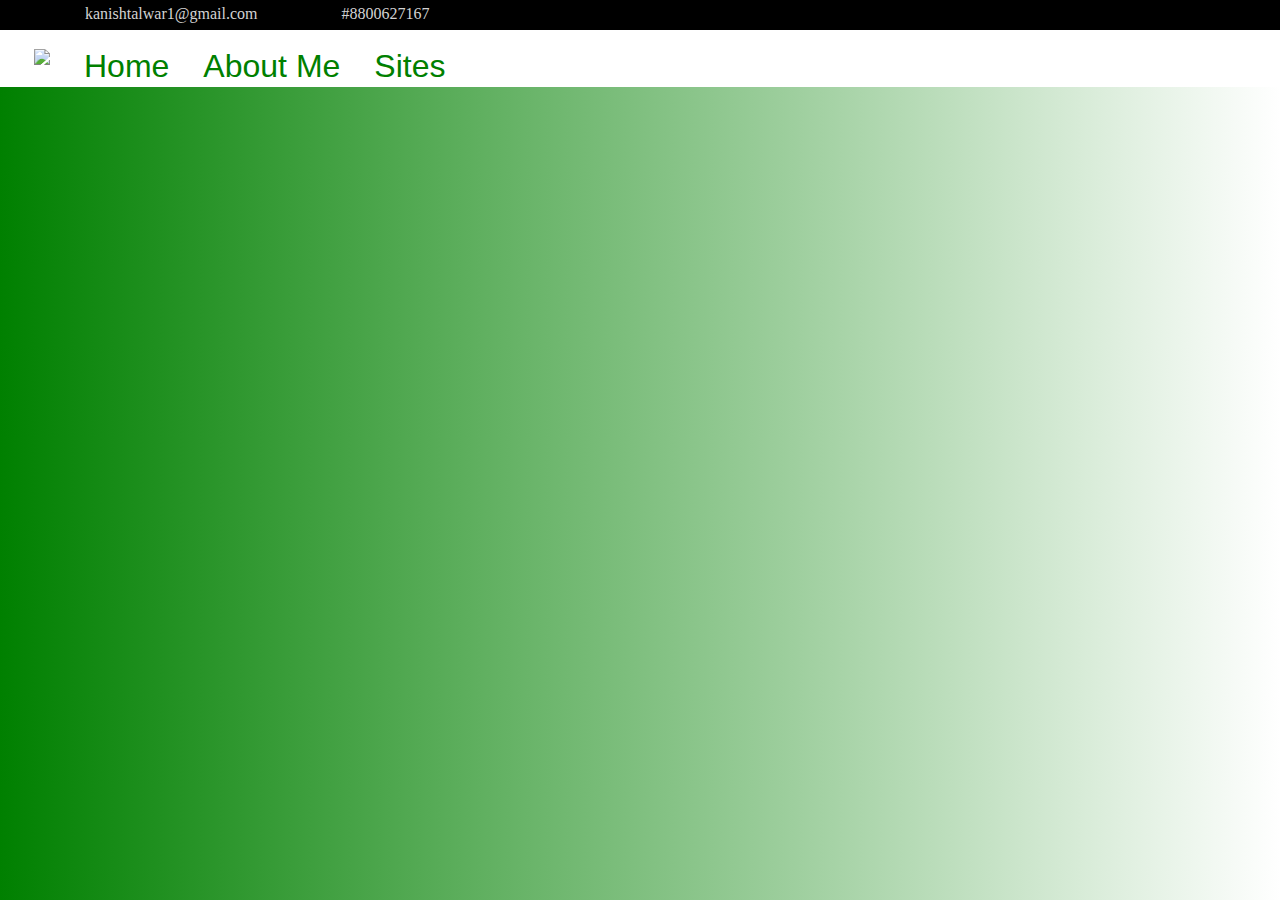
==== site/home.html @ 30c22222 "6 nov" ====
<!DOCTYPE html>
<html>
  <head>
    <meta content="text/html; charset=UTF-8" http-equiv="content-type">
    <title>Home</title>
  </head>
  <body>
    <div class="head"> <span class="head">kanishtalwar1@gmail.com</span> <span

        class="head">#8800627167</span> </div>
    <style>
       *{
         margin:0px;
         padding:0px;
       }
      div.head{
        height:20px;
        background-color:black;
        color:lightgray;
        padding:5px;
      }
      span.head{
        margin-left:5em;
      }
      img.logo{
        height:50px;
        margin-left:2em;
      }
      body{
        background:linear-gradient(to right,green,white);
      }
       .navbar{
         display:inline-box;
         background-color:white;
       }
      .navbar-contents{
        position:relative;
        padding-top:1em;
      }
       .navbar-contents button{
         color:green;
         background-color:white;
         font-size:2em;
         border-radius:1em;
         border:none;
         cursor:pointer;
         margin-left:1em;       
       }
      
      .navbar-contents .sub-contents{
        position:absolute;
        left:3em;
        display:none;
      }
      button:hover{
          background-color:white;
          color:gray;
          transform:scale(1.2);      
        }
      .sub-contents:hover{
          background-color:white;
          color:gray;
        }
      .btnSites:hover+.sub-contents,.sub-contents:hover{
      	display:block;
        background-color:black;
        opacity:0.5;
      }
      .sub-contents a{
        text-decoration:none;
        color:white;
        display:block;
        font-weight:bold;
        padding:.5em;
      }
      .sub-contents a:hover{
        background-color:white;
        color:green;
      }
      
     </style>
    <div class="navbar">
      <table>
        <tbody>
          <tr>
            <td>
              <img class="logo" src="C:\Users\Private\kanish-talwar\images\Logo_K.png"/>
            </td>
            <td>
              <div class="navbar-contents"> <button class="btnHome">Home</button>
                <div class="sub-contents"> </div>
              </div>
            </td>
            <td>
              <div class="navbar-contents"> <button class="btnAbout">About Me</button>
                <div class="sub-contents"> </div>
              </div>
            </td>
            <td>
              <div class="navbar-contents"> <button class="btnSites">Sites</button>
                <div class="sub-contents"> <a href="#">Restaurants</a> <a href="#">Hotels</a>
                  <a href="#">Flights</a> </div>
              </div>
            </td>
          </tr>
        </tbody>
      </table>
    </div>
    
  </body>
</html>
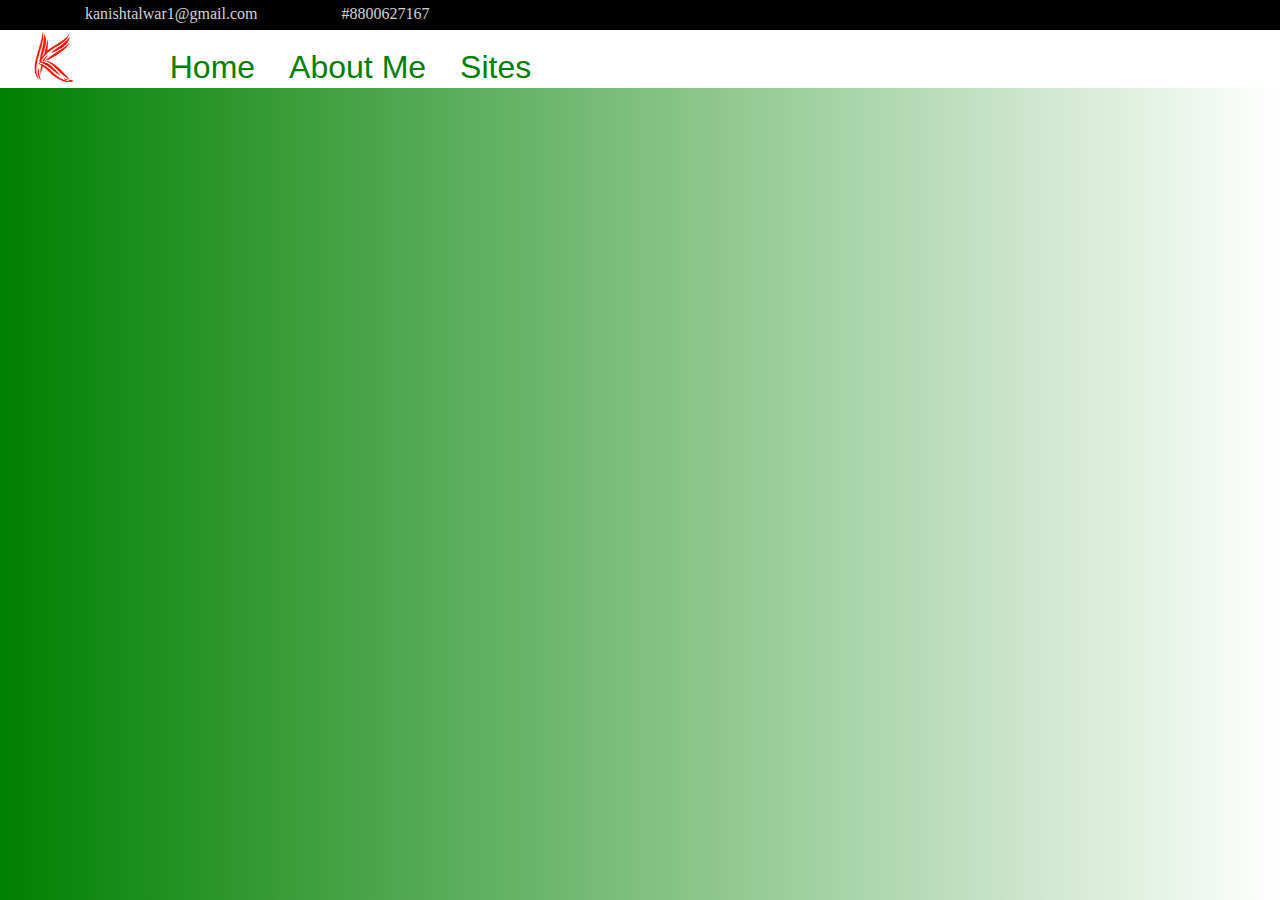
==== commit 99e494ab: "6 nov" ====
--- a/site/home.html
+++ b/site/home.html
@@ -83,8 +83,7 @@
       <table>
         <tbody>
           <tr>
-            <td>
-              <img class="logo" src="C:\Users\Private\kanish-talwar\images\Logo_K.png"/>
+            <td> <img class="logo" src="images\Logo_K.png">
             </td>
             <td>
               <div class="navbar-contents"> <button class="btnHome">Home</button>
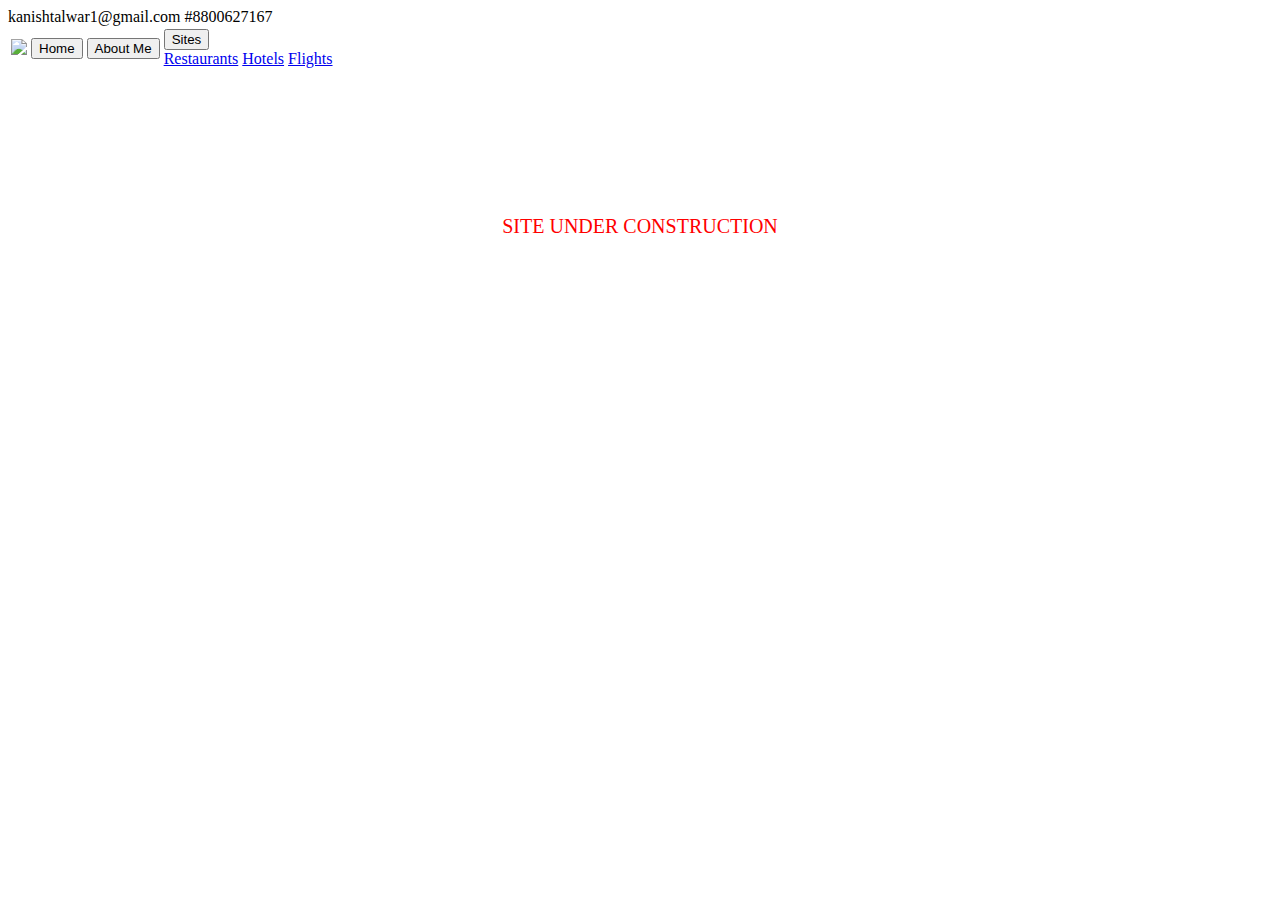
==== commit 76ae8a92: "6nov2016" ====
--- a/site/home.html
+++ b/site/home.html
@@ -3,88 +3,17 @@
   <head>
     <meta content="text/html; charset=UTF-8" http-equiv="content-type">
     <title>Home</title>
+    <link rel="stylesheet" type="text/css" href="styles%5Chomepage.css">
   </head>
   <body>
     <div class="head"> <span class="head">kanishtalwar1@gmail.com</span> <span
 
         class="head">#8800627167</span> </div>
-    <style>
-       *{
-         margin:0px;
-         padding:0px;
-       }
-      div.head{
-        height:20px;
-        background-color:black;
-        color:lightgray;
-        padding:5px;
-      }
-      span.head{
-        margin-left:5em;
-      }
-      img.logo{
-        height:50px;
-        margin-left:2em;
-      }
-      body{
-        background:linear-gradient(to right,green,white);
-      }
-       .navbar{
-         display:inline-box;
-         background-color:white;
-       }
-      .navbar-contents{
-        position:relative;
-        padding-top:1em;
-      }
-       .navbar-contents button{
-         color:green;
-         background-color:white;
-         font-size:2em;
-         border-radius:1em;
-         border:none;
-         cursor:pointer;
-         margin-left:1em;       
-       }
-      
-      .navbar-contents .sub-contents{
-        position:absolute;
-        left:3em;
-        display:none;
-      }
-      button:hover{
-          background-color:white;
-          color:gray;
-          transform:scale(1.2);      
-        }
-      .sub-contents:hover{
-          background-color:white;
-          color:gray;
-        }
-      .btnSites:hover+.sub-contents,.sub-contents:hover{
-      	display:block;
-        background-color:black;
-        opacity:0.5;
-      }
-      .sub-contents a{
-        text-decoration:none;
-        color:white;
-        display:block;
-        font-weight:bold;
-        padding:.5em;
-      }
-      .sub-contents a:hover{
-        background-color:white;
-        color:green;
-      }
-      
-     </style>
     <div class="navbar">
       <table>
         <tbody>
           <tr>
-            <td> <img class="logo" src="images\Logo_K.png">
-            </td>
+            <td> <img class="logo" src="images%5CLogo_K.png"> </td>
             <td>
               <div class="navbar-contents"> <button class="btnHome">Home</button>
                 <div class="sub-contents"> </div>
@@ -105,6 +34,12 @@
         </tbody>
       </table>
     </div>
+    <div><br>
+      <br>
+      <br>
+      <br><br><br><br><br>
+      <center><span style="color:red; font-size:20px;">SITE UNDER CONSTRUCTION</span></center>
+    </div>
     
   </body>
 </html>
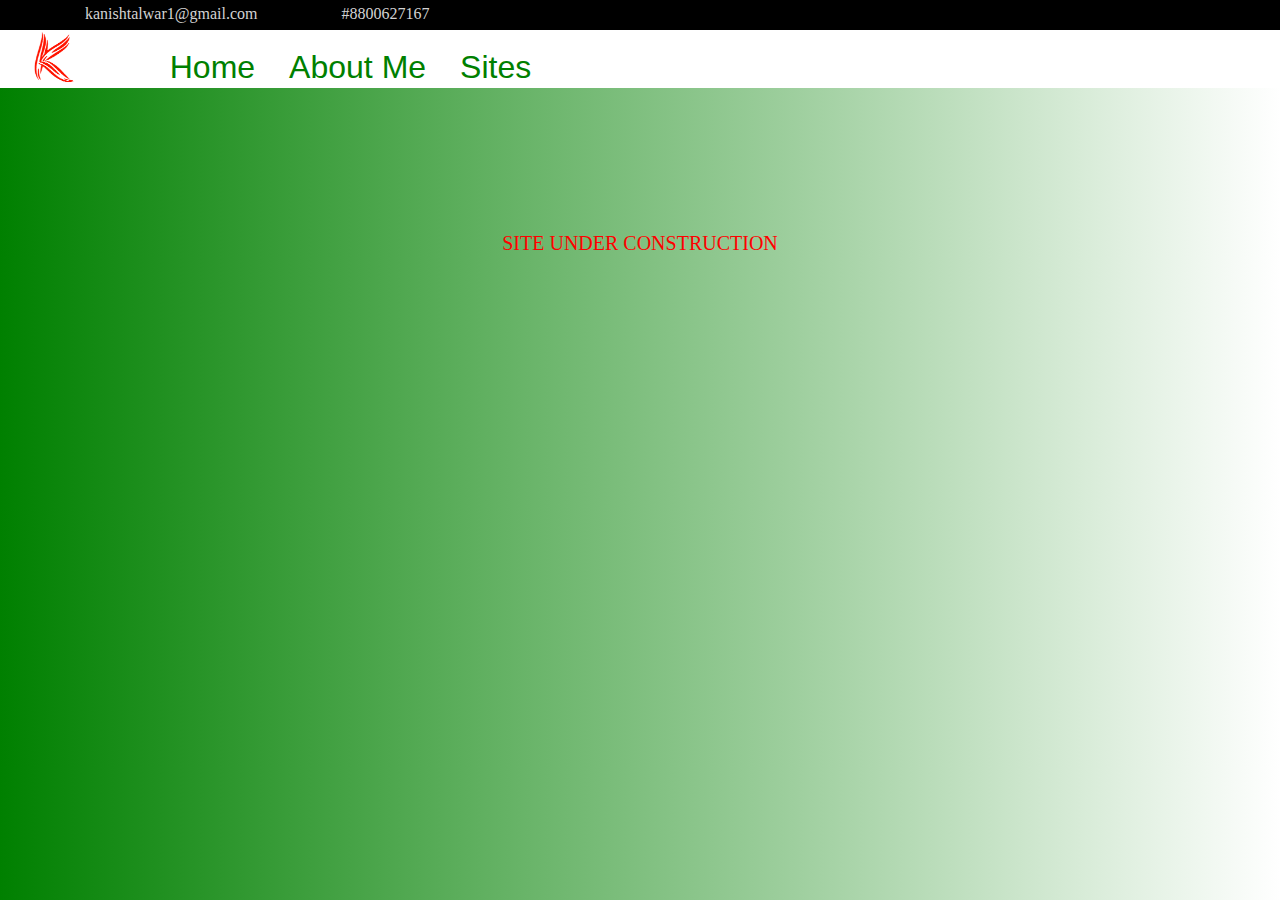
==== commit f12cd6b2: "6nov" ====
--- a/site/home.html
+++ b/site/home.html
@@ -3,17 +3,16 @@
   <head>
     <meta content="text/html; charset=UTF-8" http-equiv="content-type">
     <title>Home</title>
-    <link rel="stylesheet" type="text/css" href="styles%5Chomepage.css">
+    <link rel="stylesheet" type="text/css" href="styles\homepage.css">
   </head>
   <body>
-    <div class="head"> <span class="head">kanishtalwar1@gmail.com</span> <span
-
-        class="head">#8800627167</span> </div>
+    <div class="head"> <span class="head">kanishtalwar1@gmail.com</span>
+      <span class="head">#8800627167</span> </div>
     <div class="navbar">
       <table>
         <tbody>
           <tr>
-            <td> <img class="logo" src="images%5CLogo_K.png"> </td>
+            <td> <img class="logo" src="images\Logo_K.png"> </td>
             <td>
               <div class="navbar-contents"> <button class="btnHome">Home</button>
                 <div class="sub-contents"> </div>
@@ -37,9 +36,12 @@
     <div><br>
       <br>
       <br>
-      <br><br><br><br><br>
+      <br>
+      <br>
+      <br>
+      <br>
+      <br>
       <center><span style="color:red; font-size:20px;">SITE UNDER CONSTRUCTION</span></center>
     </div>
-    
   </body>
 </html>
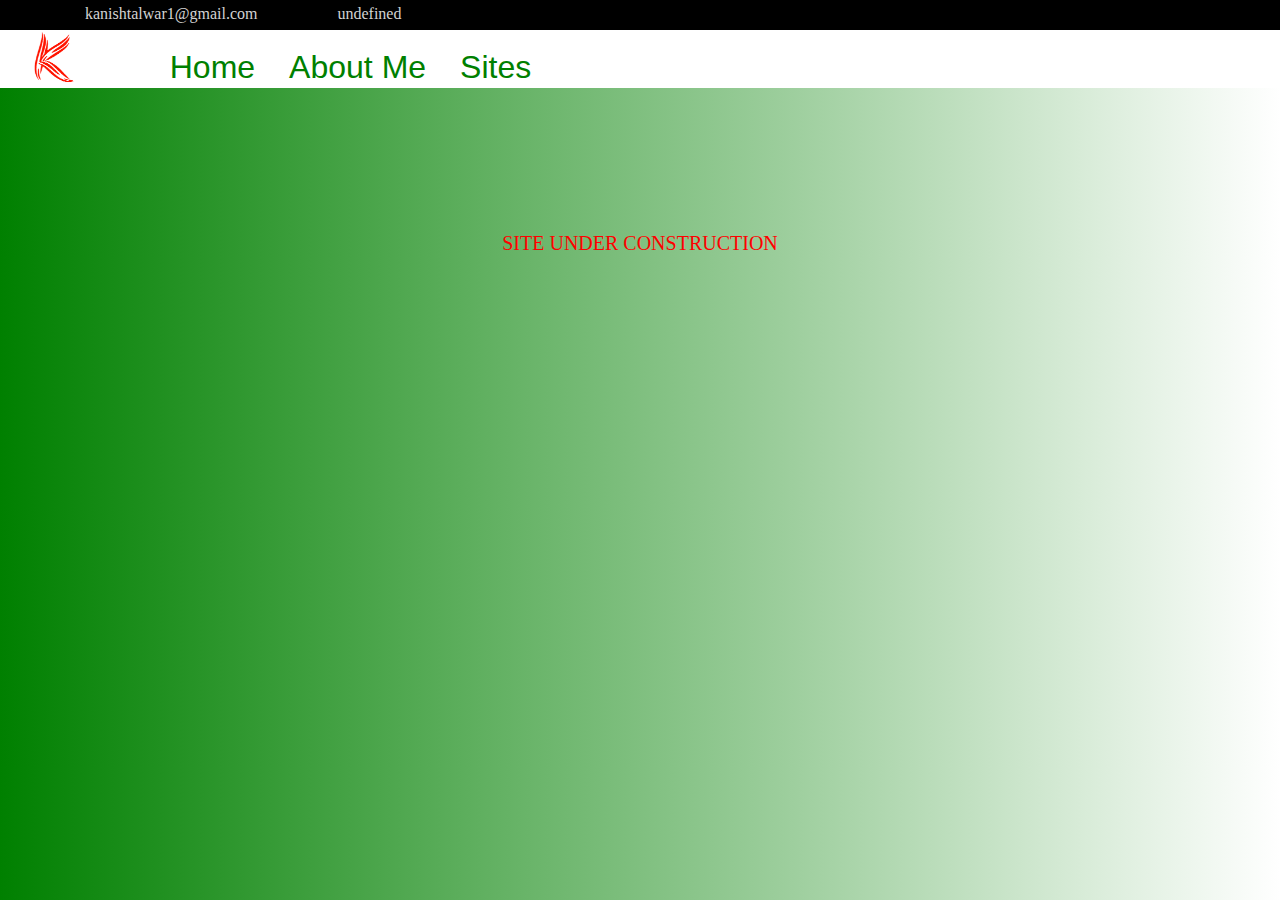
==== commit 4dbdfc35: "7nov" ====
--- a/site/home.html
+++ b/site/home.html
@@ -1,47 +1,2 @@
-<!DOCTYPE html>
-<html>
-  <head>
-    <meta content="text/html; charset=UTF-8" http-equiv="content-type">
-    <title>Home</title>
-    <link rel="stylesheet" type="text/css" href="styles\homepage.css">
-  </head>
-  <body>
-    <div class="head"> <span class="head">kanishtalwar1@gmail.com</span>
-      <span class="head">#8800627167</span> </div>
-    <div class="navbar">
-      <table>
-        <tbody>
-          <tr>
-            <td> <img class="logo" src="images\Logo_K.png"> </td>
-            <td>
-              <div class="navbar-contents"> <button class="btnHome">Home</button>
-                <div class="sub-contents"> </div>
-              </div>
-            </td>
-            <td>
-              <div class="navbar-contents"> <button class="btnAbout">About Me</button>
-                <div class="sub-contents"> </div>
-              </div>
-            </td>
-            <td>
-              <div class="navbar-contents"> <button class="btnSites">Sites</button>
-                <div class="sub-contents"> <a href="#">Restaurants</a> <a href="#">Hotels</a>
-                  <a href="#">Flights</a> </div>
-              </div>
-            </td>
-          </tr>
-        </tbody>
-      </table>
-    </div>
-    <div><br>
-      <br>
-      <br>
-      <br>
-      <br>
-      <br>
-      <br>
-      <br>
-      <center><span style="color:red; font-size:20px;">SITE UNDER CONSTRUCTION</span></center>
-    </div>
-  </body>
-</html>
+<!DOCTYPE html><html><head><meta content="text/html; charset=UTF-8"http-equiv="content-type"><title>Home</title><style>*{margin:0px;padding:0px}div.head{height:20px;background-color:black;color:lightgray;padding:5px}span.head{margin-left:5em}img.logo{height:50px;margin-left:2em}body{background:linear-gradient(to right,green,white)}.navbar{display:inline-box;background-color:white}.navbar-contents{position:relative;padding-top:1em}.navbar-contents button{color:green;background-color:white;font-size:2em;border-radius:1em;border:none;cursor:pointer;margin-left:1em}
+.navbar-contents .sub-contents{position:absolute;left:3em;display:none}button:hover{background-color:white;color:gray;transform:scale(1.2)}.sub-contents:hover{background-color:white;color:gray}.btnSites:hover+.sub-contents,.sub-contents:hover{display:block;background-color:black;opacity:0.5}.sub-contents a{text-decoration:none;color:white;display:block;font-weight:bold;padding:.5em}.sub-contents a:hover{background-color:white;color:green}</style></head><body><div class="head"><span class="head">kanishtalwar1@gmail.com</span><span class="head">undefined</span></div><div class="navbar"><table><tbody><tr><td><img class="logo"src="images\Logo_K.png"></td><td><div class="navbar-contents"><button class="btnHome">Home</button><div class="sub-contents"></div></div></td><td><div class="navbar-contents"><button class="btnAbout">About Me</button><div class="sub-contents"></div></div></td><td><div class="navbar-contents"><button class="btnSites">Sites</button><div class="sub-contents"><a href="#">Restaurants</a><a href="#">Hotels</a><a href="#">Flights</a></div></div></td></tr></tbody></table></div><div><br><br><br><br><br><br><br><br><center><span style="color:red; font-size:20px;">SITE UNDER CONSTRUCTION</span></center></div></body></html>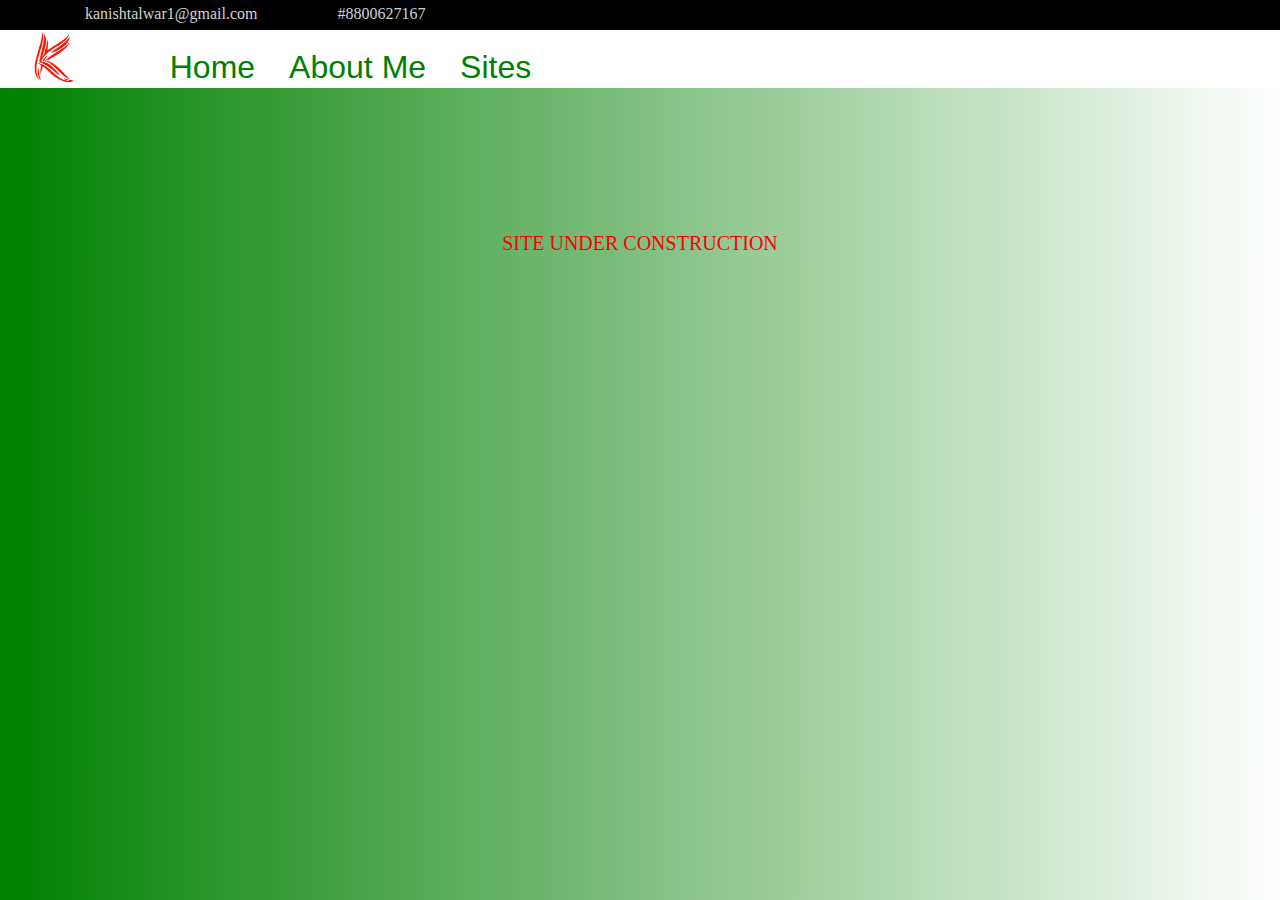
==== commit ddb67191: "7nov" ====
--- a/site/home.html
+++ b/site/home.html
@@ -1,2 +1,2 @@
 <!DOCTYPE html><html><head><meta content="text/html; charset=UTF-8"http-equiv="content-type"><title>Home</title><style>*{margin:0px;padding:0px}div.head{height:20px;background-color:black;color:lightgray;padding:5px}span.head{margin-left:5em}img.logo{height:50px;margin-left:2em}body{background:linear-gradient(to right,green,white)}.navbar{display:inline-box;background-color:white}.navbar-contents{position:relative;padding-top:1em}.navbar-contents button{color:green;background-color:white;font-size:2em;border-radius:1em;border:none;cursor:pointer;margin-left:1em}
-.navbar-contents .sub-contents{position:absolute;left:3em;display:none}button:hover{background-color:white;color:gray;transform:scale(1.2)}.sub-contents:hover{background-color:white;color:gray}.btnSites:hover+.sub-contents,.sub-contents:hover{display:block;background-color:black;opacity:0.5}.sub-contents a{text-decoration:none;color:white;display:block;font-weight:bold;padding:.5em}.sub-contents a:hover{background-color:white;color:green}</style></head><body><div class="head"><span class="head">kanishtalwar1@gmail.com</span><span class="head">undefined</span></div><div class="navbar"><table><tbody><tr><td><img class="logo"src="images\Logo_K.png"></td><td><div class="navbar-contents"><button class="btnHome">Home</button><div class="sub-contents"></div></div></td><td><div class="navbar-contents"><button class="btnAbout">About Me</button><div class="sub-contents"></div></div></td><td><div class="navbar-contents"><button class="btnSites">Sites</button><div class="sub-contents"><a href="#">Restaurants</a><a href="#">Hotels</a><a href="#">Flights</a></div></div></td></tr></tbody></table></div><div><br><br><br><br><br><br><br><br><center><span style="color:red; font-size:20px;">SITE UNDER CONSTRUCTION</span></center></div></body></html>+.navbar-contents .sub-contents{position:absolute;left:3em;display:none}button:hover{background-color:white;color:gray;transform:scale(1.2)}.sub-contents:hover{background-color:white;color:gray}.btnSites:hover+.sub-contents,.sub-contents:hover{display:block;background-color:black;opacity:0.5}.sub-contents a{text-decoration:none;color:white;display:block;font-weight:bold;padding:.5em}.sub-contents a:hover{background-color:white;color:green}</style></head><body><div class="head"><span class="head">kanishtalwar1@gmail.com</span><span class="head">#8800627167</span></div><div class="navbar"><table><tbody><tr><td><img class="logo"src="images\Logo_K.png"></td><td><div class="navbar-contents"><button class="btnHome">Home</button><div class="sub-contents"></div></div></td><td><div class="navbar-contents"><button class="btnAbout">About Me</button><div class="sub-contents"></div></div></td><td><div class="navbar-contents"><button class="btnSites">Sites</button><div class="sub-contents"><a href="#">Restaurants</a><a href="#">Hotels</a><a href="#">Flights</a></div></div></td></tr></tbody></table></div><div><br><br><br><br><br><br><br><br><center><span style="color:red; font-size:20px;">SITE UNDER CONSTRUCTION</span></center></div></body></html>